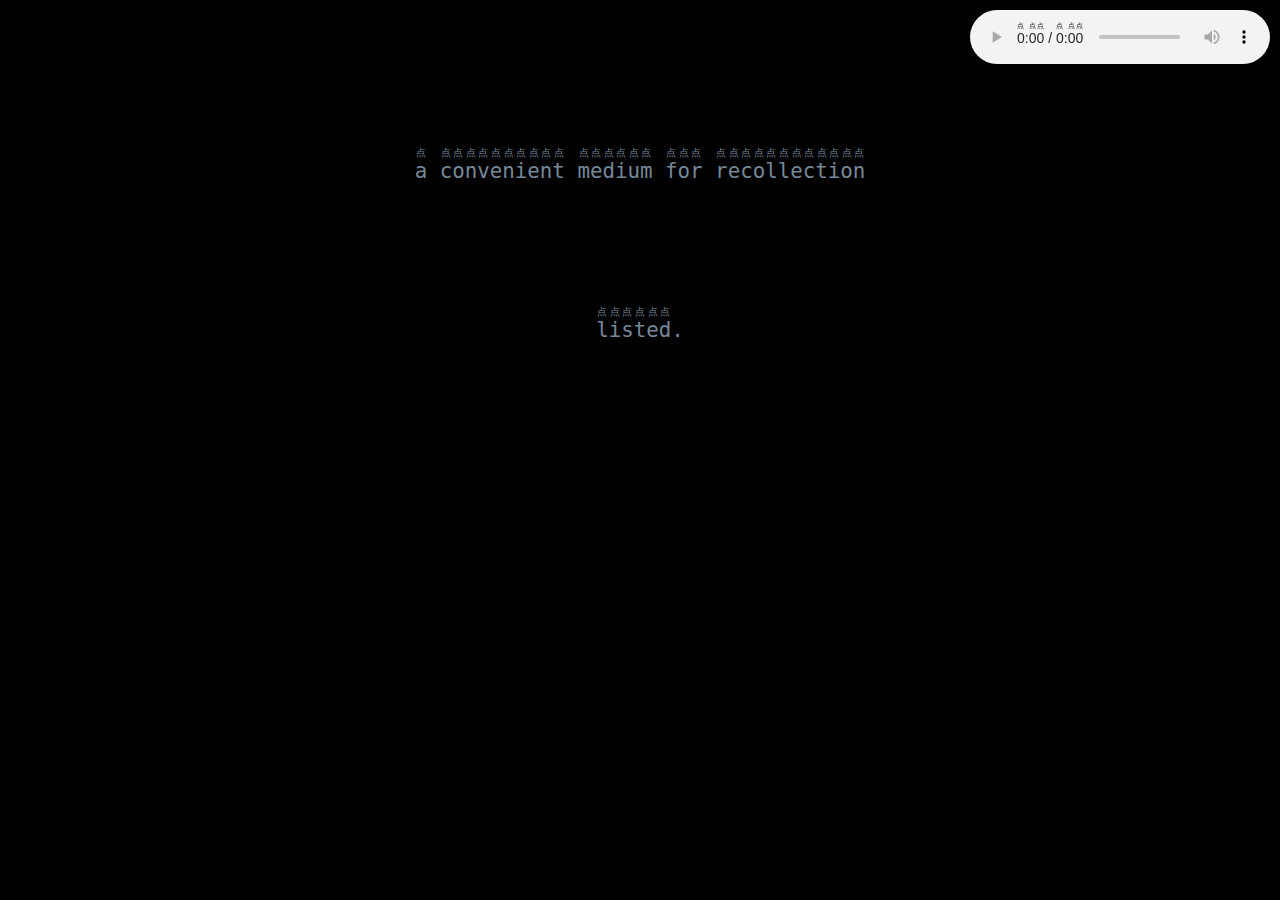
==== library.html @ 3c3e64ed "Add files via upload" ====
<!DOCTYPE html>
<html lang="en">
<head>
	<meta charset="UTF-8">
	<meta name="viewport" content="width=device-width, initial-scale=1.0">
	<link href="style.css" rel="stylesheet" type="text/css">
	<title>library</title>
	<style> 
		body {
    		background-color: black;
    		font-family: Garamond, monospace;
    		text-emphasis-style: "点";
    		color: lightslategray;
  		}
    	#audio-player {
        	position: fixed; /* Fixed positioning */
        	top: 10px;
        	right: 10px;
    	}
	</style>
</head>
<body>
	<div id="audio-player">
    <audio controls autoplay loop>
        <source src="deco/midnightlake.mp3" type="audio/mpeg">
        Your browser does not support the audio element.
    </audio>
	</div>
	<center>
		<br>
		<br>
		<br>
		<p>a convenient medium for recollection</p>
		<br>
		<br>
	</center>
	<center>
		<p>listed.</p>
	</center>
</body>
---- style.css ----
@font-face{
        font-family: mononoki;
        src: url(https://nightcity.neocities.org/fonts/mononoki-Regular.ttf);
      }
      body{
        font-family: mononoki;
        font-size: 1.3em;
        height: 100%;
        image-rendering: smooth;
        line-height: 1.3em;
      }
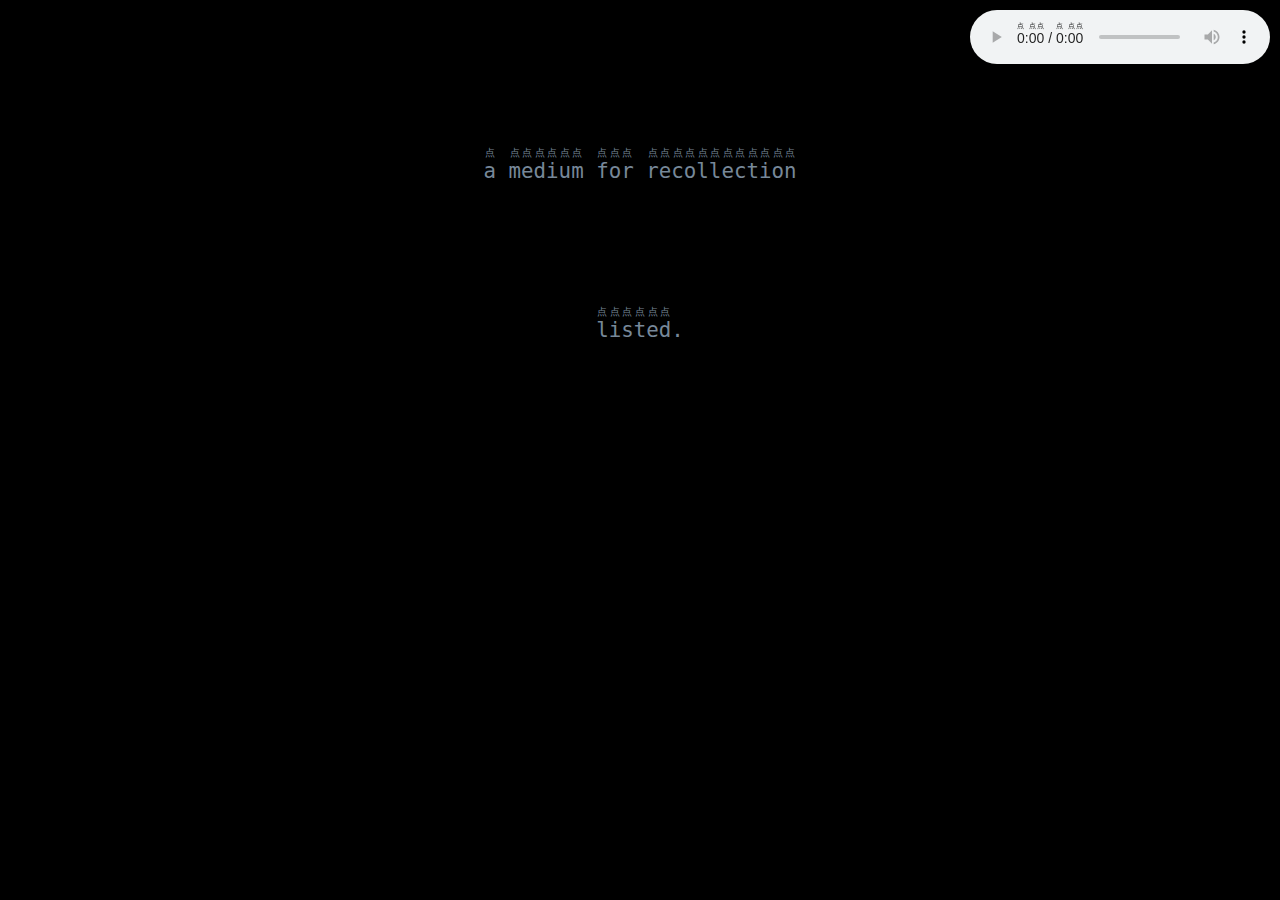
==== commit 7c2070e3: "Update library.html" ====
--- a/library.html
+++ b/library.html
@@ -30,7 +30,7 @@
 		<br>
 		<br>
 		<br>
-		<p>a convenient medium for recollection</p>
+		<p>a medium for recollection</p>
 		<br>
 		<br>
 	</center>
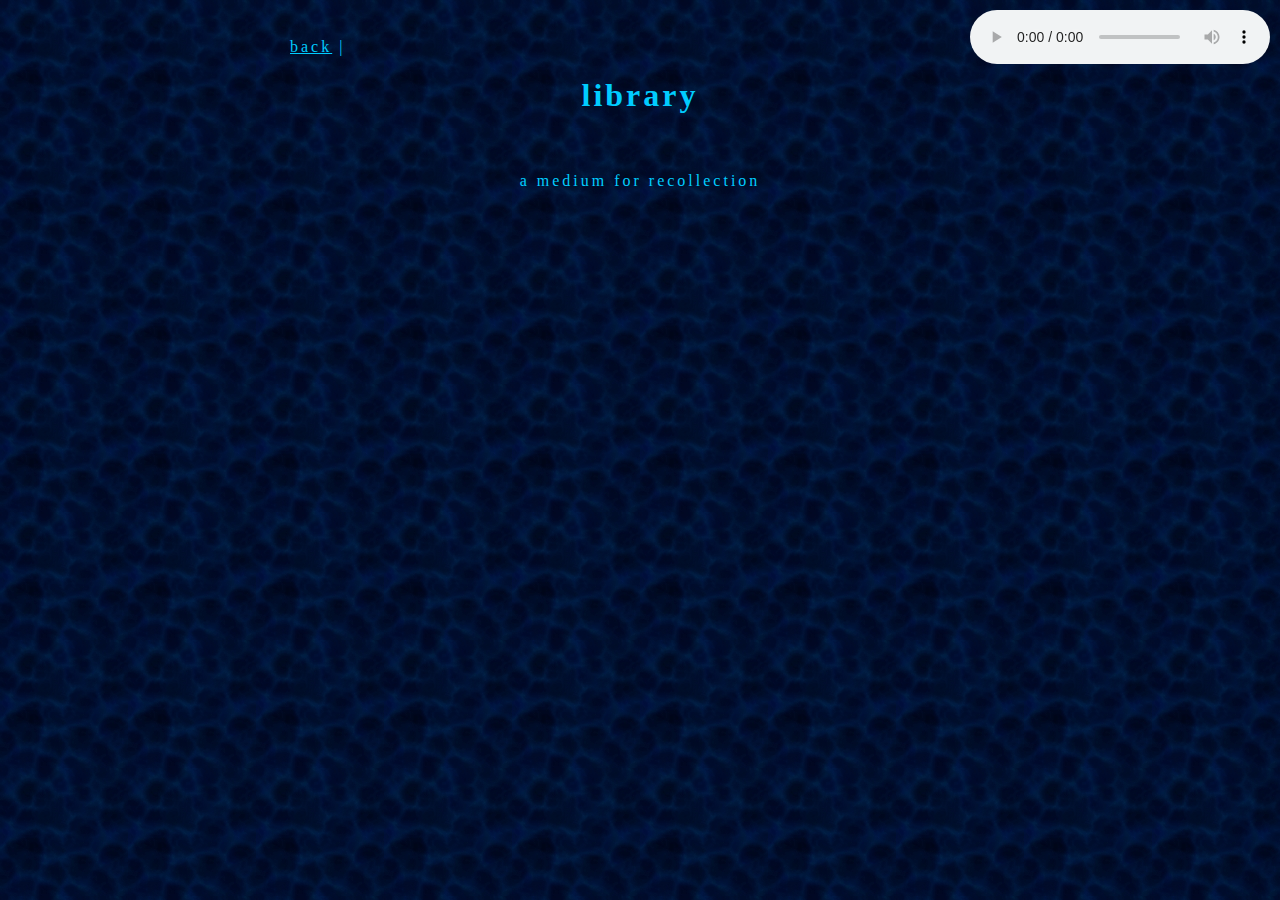
==== commit 2625eedb: "Add files via upload" ====
--- a/library.html
+++ b/library.html
@@ -1,40 +1,37 @@
 <!DOCTYPE html>
 <html lang="en">
 <head>
-	<meta charset="UTF-8">
-	<meta name="viewport" content="width=device-width, initial-scale=1.0">
-	<link href="style.css" rel="stylesheet" type="text/css">
-	<title>library</title>
-	<style> 
-		body {
-    		background-color: black;
-    		font-family: Garamond, monospace;
-    		text-emphasis-style: "点";
-    		color: lightslategray;
-  		}
-    	#audio-player {
-        	position: fixed; /* Fixed positioning */
-        	top: 10px;
-        	right: 10px;
-    	}
-	</style>
+  <link rel="stylesheet" href="style.css" type="text/css" media="screen, handheld" title="default">
+<meta charset="UTF-8">
+<meta name="viewport" content="width=device-width, initial-scale=1.0">
+<title>info</title>
+
 </head>
 <body>
-	<div id="audio-player">
-    <audio controls autoplay loop>
-        <source src="deco/midnightlake.mp3" type="audio/mpeg">
-        Your browser does not support the audio element.
-    </audio>
-	</div>
-	<center>
-		<br>
-		<br>
-		<br>
-		<p>a medium for recollection</p>
-		<br>
-		<br>
-	</center>
-	<center>
-		<p>listed.</p>
-	</center>
+  <header>
+    <nav>
+      <div>
+        <br>
+        <a href="menu.html">back</a>
+         | 
+      </div>
+      <div id="audio-player">
+        <audio controls autoplay loop>
+          <source src="deco/midnightlake.mp3" type="audio/mpeg">
+          Your browser does not support the audio element.
+        </audio>
+      </div>
+    <h1>
+    library
+    </h1>
+    <div>
+      <br>
+      <br>
+    <center>
+      a medium for recollection
+    </center>
+    </div>
+    <nav>
+  </header>
 </body>
+</html>
--- a/style.css
+++ b/style.css
@@ -1,13 +1,31 @@
 
-      @font-face{
-        font-family: mononoki;
-        src: url(https://nightcity.neocities.org/fonts/mononoki-Regular.ttf);
-      }
-      body{
-        font-family: mononoki;
-        font-size: 1.3em;
-        height: 100%;
-        image-rendering: smooth;
-        line-height: 1.3em;
-      }
-    +			body {
+				background-color: #1c2836;
+				background-image: url("deco/hlwater.jpg");
+				margin-top: 20px;
+				letter-spacing: 3px;
+				color: #00ccff;
+				max-width: 700px;
+				margin: auto;
+				margin-top: 20px;
+			}
+			img {
+				height: 30%;
+				width: auto;
+			}
+			p, h1 {
+				text-align: center;
+			}
+			a, a:visited {
+				color: inherit;
+				z-index: 4;
+				position: relative;
+			}
+            a:hover {
+                color: lightslategray;
+            }
+    		#audio-player {
+        	position: fixed; /* Fixed positioning */
+        	top: 10px;
+        	right: 10px;
+    		}